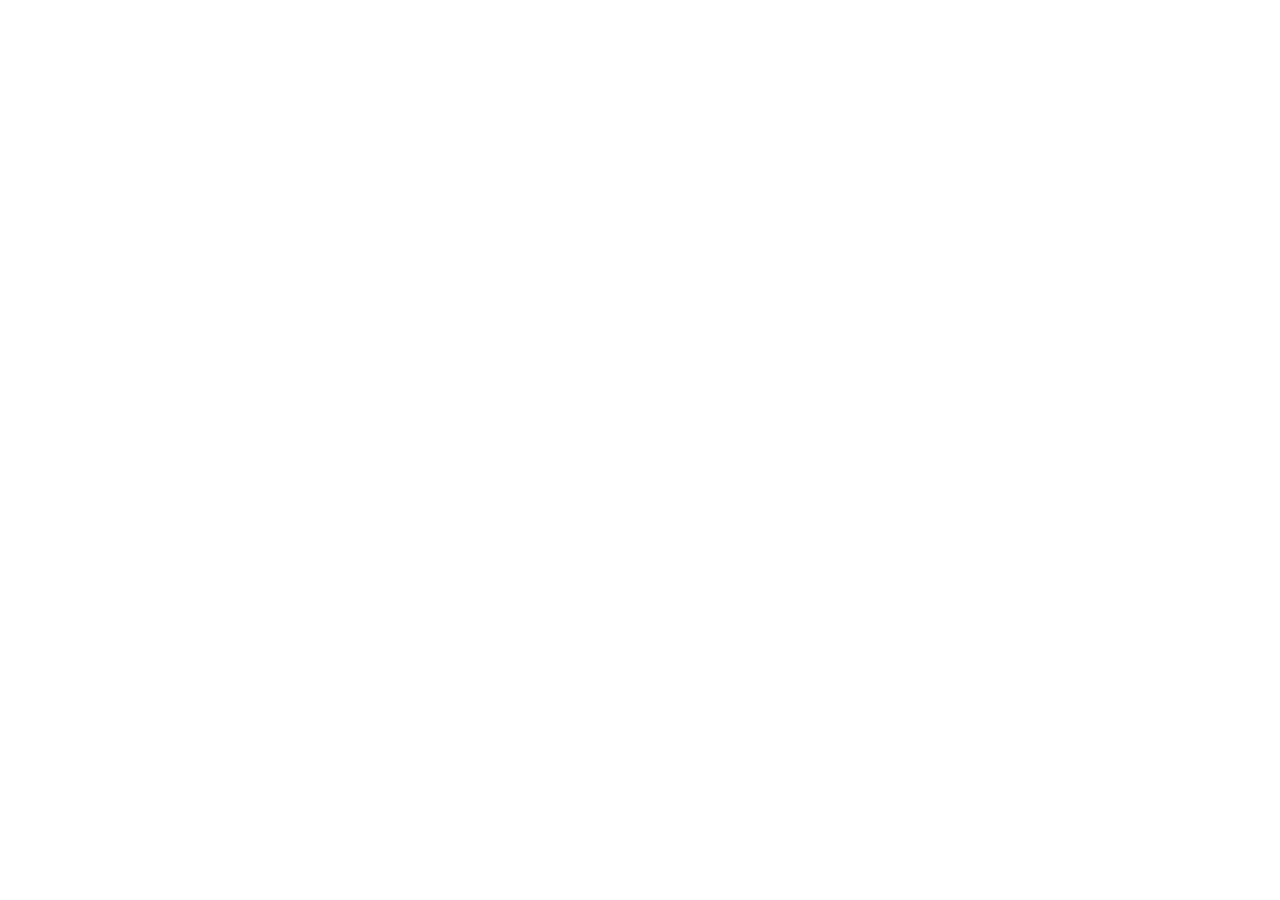
==== docs/index.html @ 07b684a4 "docs agregado" ====
<!doctype html><html lang="en"><head><meta charset="utf-8"/><link rel="icon" href="/favicon.ico"/><meta name="viewport" content="width=device-width,initial-scale=1"/><meta name="theme-color" content="#000000"/><meta name="description" content="Web site created using create-react-app"/><link rel="apple-touch-icon" href="/logo192.png"/><link rel="manifest" href="/manifest.json"/><link rel="stylesheet" href="https://cdnjs.cloudflare.com/ajax/libs/animate.css/4.1.1/animate.min.css"/><title>GifExpert App</title><link href="/static/css/main.7d88845b.chunk.css" rel="stylesheet"></head><body><noscript>You need to enable JavaScript to run this app.</noscript><div id="root"></div><script>!function(e){function r(r){for(var n,p,f=r[0],i=r[1],l=r[2],c=0,s=[];c<f.length;c++)p=f[c],Object.prototype.hasOwnProperty.call(o,p)&&o[p]&&s.push(o[p][0]),o[p]=0;for(n in i)Object.prototype.hasOwnProperty.call(i,n)&&(e[n]=i[n]);for(a&&a(r);s.length;)s.shift()();return u.push.apply(u,l||[]),t()}function t(){for(var e,r=0;r<u.length;r++){for(var t=u[r],n=!0,f=1;f<t.length;f++){var i=t[f];0!==o[i]&&(n=!1)}n&&(u.splice(r--,1),e=p(p.s=t[0]))}return e}var n={},o={1:0},u=[];function p(r){if(n[r])return n[r].exports;var t=n[r]={i:r,l:!1,exports:{}};return e[r].call(t.exports,t,t.exports,p),t.l=!0,t.exports}p.m=e,p.c=n,p.d=function(e,r,t){p.o(e,r)||Object.defineProperty(e,r,{enumerable:!0,get:t})},p.r=function(e){"undefined"!=typeof Symbol&&Symbol.toStringTag&&Object.defineProperty(e,Symbol.toStringTag,{value:"Module"}),Object.defineProperty(e,"__esModule",{value:!0})},p.t=function(e,r){if(1&r&&(e=p(e)),8&r)return e;if(4&r&&"object"==typeof e&&e&&e.__esModule)return e;var t=Object.create(null);if(p.r(t),Object.defineProperty(t,"default",{enumerable:!0,value:e}),2&r&&"string"!=typeof e)for(var n in e)p.d(t,n,function(r){return e[r]}.bind(null,n));return t},p.n=function(e){var r=e&&e.__esModule?function(){return e.default}:function(){return e};return p.d(r,"a",r),r},p.o=function(e,r){return Object.prototype.hasOwnProperty.call(e,r)},p.p="/";var f=this["webpackJsonpgif-expert-app"]=this["webpackJsonpgif-expert-app"]||[],i=f.push.bind(f);f.push=r,f=f.slice();for(var l=0;l<f.length;l++)r(f[l]);var a=i;t()}([])</script><script src="/static/js/2.de17bf47.chunk.js"></script><script src="/static/js/main.6b0c25b8.chunk.js"></script></body></html>
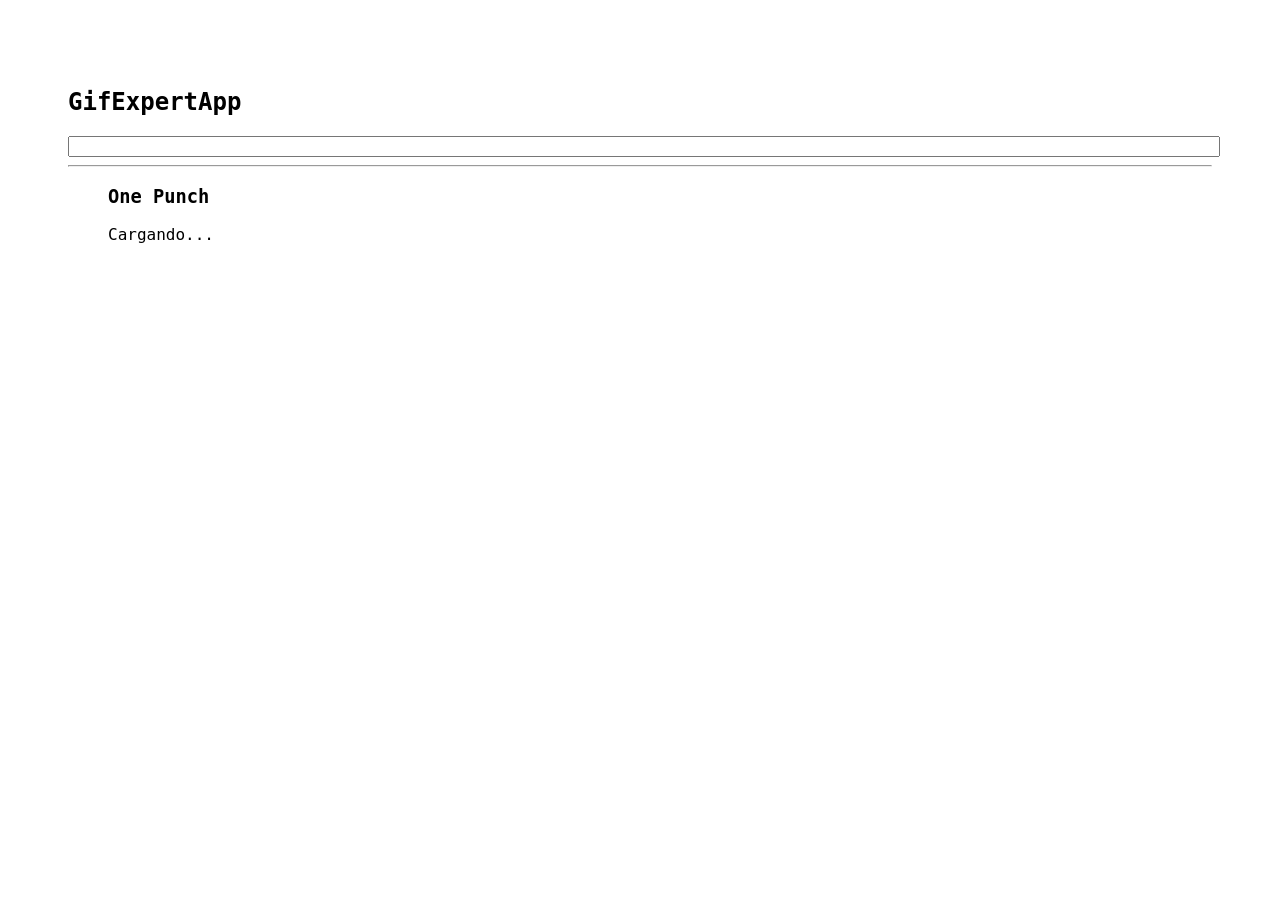
==== commit 56247567: "html actualizado" ====
--- a/docs/index.html
+++ b/docs/index.html
@@ -1 +1,118 @@
-<!doctype html><html lang="en"><head><meta charset="utf-8"/><link rel="icon" href="/favicon.ico"/><meta name="viewport" content="width=device-width,initial-scale=1"/><meta name="theme-color" content="#000000"/><meta name="description" content="Web site created using create-react-app"/><link rel="apple-touch-icon" href="/logo192.png"/><link rel="manifest" href="/manifest.json"/><link rel="stylesheet" href="https://cdnjs.cloudflare.com/ajax/libs/animate.css/4.1.1/animate.min.css"/><title>GifExpert App</title><link href="/static/css/main.7d88845b.chunk.css" rel="stylesheet"></head><body><noscript>You need to enable JavaScript to run this app.</noscript><div id="root"></div><script>!function(e){function r(r){for(var n,p,f=r[0],i=r[1],l=r[2],c=0,s=[];c<f.length;c++)p=f[c],Object.prototype.hasOwnProperty.call(o,p)&&o[p]&&s.push(o[p][0]),o[p]=0;for(n in i)Object.prototype.hasOwnProperty.call(i,n)&&(e[n]=i[n]);for(a&&a(r);s.length;)s.shift()();return u.push.apply(u,l||[]),t()}function t(){for(var e,r=0;r<u.length;r++){for(var t=u[r],n=!0,f=1;f<t.length;f++){var i=t[f];0!==o[i]&&(n=!1)}n&&(u.splice(r--,1),e=p(p.s=t[0]))}return e}var n={},o={1:0},u=[];function p(r){if(n[r])return n[r].exports;var t=n[r]={i:r,l:!1,exports:{}};return e[r].call(t.exports,t,t.exports,p),t.l=!0,t.exports}p.m=e,p.c=n,p.d=function(e,r,t){p.o(e,r)||Object.defineProperty(e,r,{enumerable:!0,get:t})},p.r=function(e){"undefined"!=typeof Symbol&&Symbol.toStringTag&&Object.defineProperty(e,Symbol.toStringTag,{value:"Module"}),Object.defineProperty(e,"__esModule",{value:!0})},p.t=function(e,r){if(1&r&&(e=p(e)),8&r)return e;if(4&r&&"object"==typeof e&&e&&e.__esModule)return e;var t=Object.create(null);if(p.r(t),Object.defineProperty(t,"default",{enumerable:!0,value:e}),2&r&&"string"!=typeof e)for(var n in e)p.d(t,n,function(r){return e[r]}.bind(null,n));return t},p.n=function(e){var r=e&&e.__esModule?function(){return e.default}:function(){return e};return p.d(r,"a",r),r},p.o=function(e,r){return Object.prototype.hasOwnProperty.call(e,r)},p.p="/";var f=this["webpackJsonpgif-expert-app"]=this["webpackJsonpgif-expert-app"]||[],i=f.push.bind(f);f.push=r,f=f.slice();for(var l=0;l<f.length;l++)r(f[l]);var a=i;t()}([])</script><script src="/static/js/2.de17bf47.chunk.js"></script><script src="/static/js/main.6b0c25b8.chunk.js"></script></body></html>+<!DOCTYPE html>
+<html lang="en">
+  <head>
+    <meta charset="utf-8" />
+    <link rel="icon" href="./favicon.ico" />
+    <meta name="viewport" content="width=device-width,initial-scale=1" />
+    <meta name="theme-color" content="#000000" />
+    <meta
+      name="description"
+      content="Web site created using create-react-app"
+    />
+    <link rel="apple-touch-icon" href="./logo192.png" />
+    <link rel="manifest" href="./manifest.json" />
+    <link
+      rel="stylesheet"
+      href="https://cdnjs.cloudflare.com/ajax/libs/animate.css/4.1.1/animate.min.css"
+    />
+    <title>GifExpert App</title>
+    <link href="./static/css/main.7d88845b.chunk.css" rel="stylesheet" />
+  </head>
+  <body>
+    <noscript>You need to enable JavaScript to run this app.</noscript>
+    <div id="root"></div>
+    <script>
+      !(function (e) {
+        function r(r) {
+          for (
+            var n, p, f = r[0], i = r[1], l = r[2], c = 0, s = [];
+            c < f.length;
+            c++
+          )
+            (p = f[c]),
+              Object.prototype.hasOwnProperty.call(o, p) &&
+                o[p] &&
+                s.push(o[p][0]),
+              (o[p] = 0);
+          for (n in i)
+            Object.prototype.hasOwnProperty.call(i, n) && (e[n] = i[n]);
+          for (a && a(r); s.length; ) s.shift()();
+          return u.push.apply(u, l || []), t();
+        }
+        function t() {
+          for (var e, r = 0; r < u.length; r++) {
+            for (var t = u[r], n = !0, f = 1; f < t.length; f++) {
+              var i = t[f];
+              0 !== o[i] && (n = !1);
+            }
+            n && (u.splice(r--, 1), (e = p((p.s = t[0]))));
+          }
+          return e;
+        }
+        var n = {},
+          o = { 1: 0 },
+          u = [];
+        function p(r) {
+          if (n[r]) return n[r].exports;
+          var t = (n[r] = { i: r, l: !1, exports: {} });
+          return e[r].call(t.exports, t, t.exports, p), (t.l = !0), t.exports;
+        }
+        (p.m = e),
+          (p.c = n),
+          (p.d = function (e, r, t) {
+            p.o(e, r) ||
+              Object.defineProperty(e, r, { enumerable: !0, get: t });
+          }),
+          (p.r = function (e) {
+            "undefined" != typeof Symbol &&
+              Symbol.toStringTag &&
+              Object.defineProperty(e, Symbol.toStringTag, { value: "Module" }),
+              Object.defineProperty(e, "__esModule", { value: !0 });
+          }),
+          (p.t = function (e, r) {
+            if ((1 & r && (e = p(e)), 8 & r)) return e;
+            if (4 & r && "object" == typeof e && e && e.__esModule) return e;
+            var t = Object.create(null);
+            if (
+              (p.r(t),
+              Object.defineProperty(t, "default", { enumerable: !0, value: e }),
+              2 & r && "string" != typeof e)
+            )
+              for (var n in e)
+                p.d(
+                  t,
+                  n,
+                  function (r) {
+                    return e[r];
+                  }.bind(null, n)
+                );
+            return t;
+          }),
+          (p.n = function (e) {
+            var r =
+              e && e.__esModule
+                ? function () {
+                    return e.default;
+                  }
+                : function () {
+                    return e;
+                  };
+            return p.d(r, "a", r), r;
+          }),
+          (p.o = function (e, r) {
+            return Object.prototype.hasOwnProperty.call(e, r);
+          }),
+          (p.p = "/");
+        var f = (this["webpackJsonpgif-expert-app"] =
+            this["webpackJsonpgif-expert-app"] || []),
+          i = f.push.bind(f);
+        (f.push = r), (f = f.slice());
+        for (var l = 0; l < f.length; l++) r(f[l]);
+        var a = i;
+        t();
+      })([]);
+    </script>
+    <script src="./static/js/2.de17bf47.chunk.js"></script>
+    <script src="./static/js/main.6b0c25b8.chunk.js"></script>
+  </body>
+</html>
--- a/docs/static/css/main.7d88845b.chunk.css
+++ b/docs/static/css/main.7d88845b.chunk.css
@@ -0,0 +1,2 @@
+*{font-family:monospace,"Trebuchet MS","Lucida Sans Unicode","Lucida Grande","Lucida Sans",Arial,sans-serif}body{padding:60px}input{width:100%;color:grey}.card-grid{display:grid;grid-template-columns:repeat(auto-fill,minmax(300px,1fr));margin:auto}.card{border:1px solid #117dbb;margin:10px;overflow:hidden;border-radius:10px}.card p{background-color:#051736;color:#fff;margin:0;min-height:100%;padding:10px 0 15px;text-align:center}.card img{display:block;margin:auto;max-height:210px}
+/*# sourceMappingURL=main.7d88845b.chunk.css.map */
